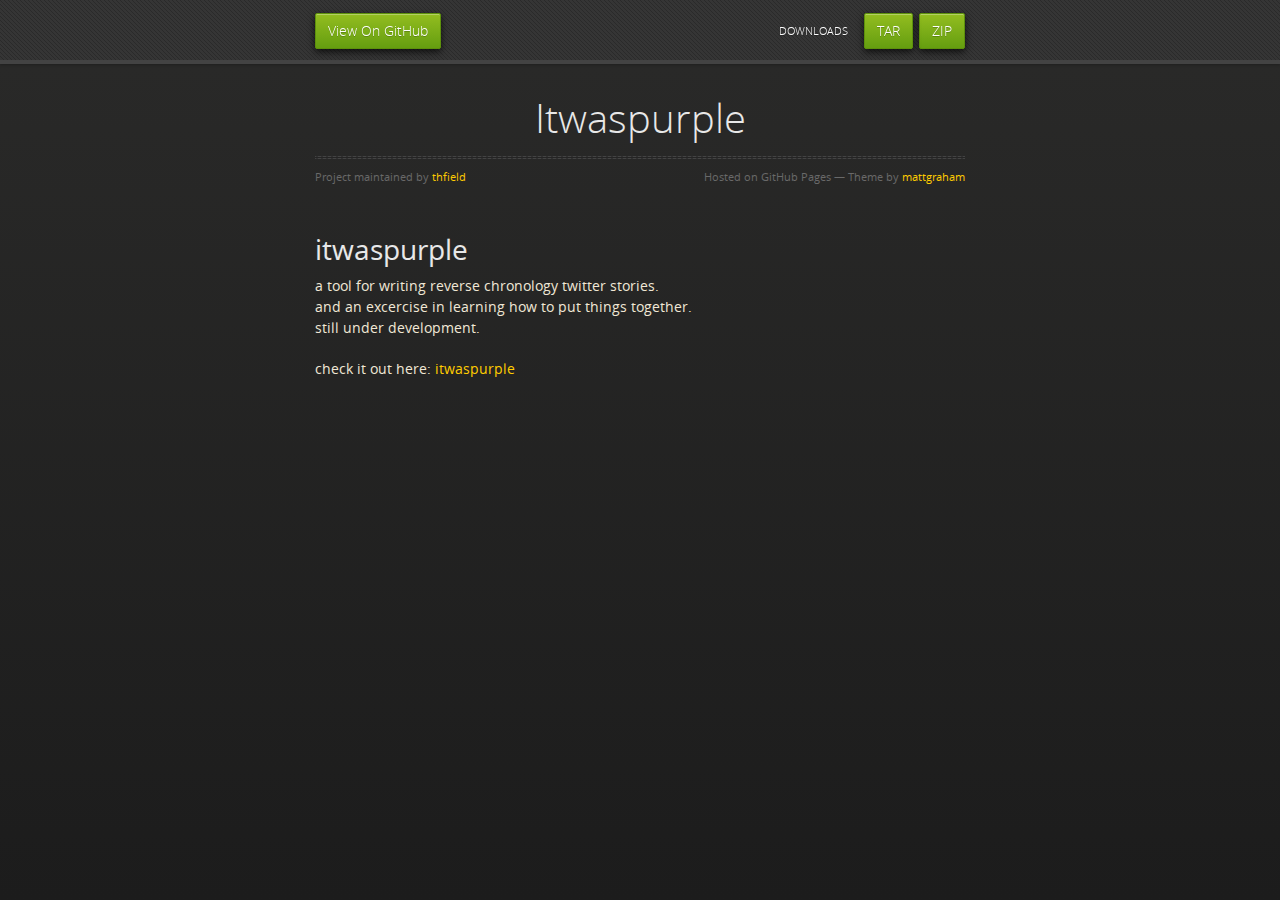
==== index.html @ 74854e00 "pages update" ====
<!doctype html>
<html>
  <head>
    <meta charset="utf-8">
    <meta http-equiv="X-UA-Compatible" content="chrome=1">
    <title>Itwaspurple by thfield</title>
    <link rel="stylesheet" href="stylesheets/styles.css">
    <link rel="stylesheet" href="stylesheets/pygment_trac.css">
    <script src="https://ajax.googleapis.com/ajax/libs/jquery/1.7.1/jquery.min.js"></script>
    <script src="javascripts/respond.js"></script>
    <!--[if lt IE 9]>
      <script src="//html5shiv.googlecode.com/svn/trunk/html5.js"></script>
    <![endif]-->
    <!--[if lt IE 8]>
    <link rel="stylesheet" href="stylesheets/ie.css">
    <![endif]-->
    <meta name="viewport" content="width=device-width, initial-scale=1, user-scalable=no">

  </head>
  <body>
      <div id="header">
        <nav>
          <li class="fork"><a href="https://github.com/thfield/itwaspurple">View On GitHub</a></li>
          <li class="downloads"><a href="https://github.com/thfield/itwaspurple/zipball/master">ZIP</a></li>
          <li class="downloads"><a href="https://github.com/thfield/itwaspurple/tarball/master">TAR</a></li>
          <li class="title">DOWNLOADS</li>
        </nav>
      </div><!-- end header -->

    <div class="wrapper">

      <section>
        <div id="title">
          <h1>Itwaspurple</h1>
          <p></p>
          <hr>
          <span class="credits left">Project maintained by <a href="https://github.com/thfield">thfield</a></span>
          <span class="credits right">Hosted on GitHub Pages &mdash; Theme by <a href="https://twitter.com/michigangraham">mattgraham</a></span>
        </div>

        <h1>
<a name="itwaspurple" class="anchor" href="#itwaspurple"><span class="octicon octicon-link"></span></a>itwaspurple</h1>

<p>a tool for writing reverse chronology twitter stories.<br>
and an excercise in learning how to put things together.<br>
still under development.</p>
          <p>check it out here: <a href="itwaspurple.html">itwaspurple</a></p>
      </section>

    </div>
    <!--[if !IE]><script>fixScale(document);</script><![endif]-->
    
  </body>
</html>
---- stylesheets/styles.css ----
@font-face {
  font-family: 'OpenSansLight';
  src: url("../fonts/OpenSans-Light-webfont.eot");
  src: url("../fonts/OpenSans-Light-webfont.eot?#iefix") format("embedded-opentype"), url("../fonts/OpenSans-Light-webfont.woff") format("woff"), url("../fonts/OpenSans-Light-webfont.ttf") format("truetype"), url("../fonts/OpenSans-Light-webfont.svg#OpenSansLight") format("svg");
  font-weight: normal;
  font-style: normal;
}

@font-face {
  font-family: 'OpenSansLightItalic';
  src: url("../fonts/OpenSans-LightItalic-webfont.eot");
  src: url("../fonts/OpenSans-LightItalic-webfont.eot?#iefix") format("embedded-opentype"), url("../fonts/OpenSans-LightItalic-webfont.woff") format("woff"), url("../fonts/OpenSans-LightItalic-webfont.ttf") format("truetype"), url("../fonts/OpenSans-LightItalic-webfont.svg#OpenSansLightItalic") format("svg");
  font-weight: normal;
  font-style: normal;
}

@font-face {
  font-family: 'OpenSansRegular';
  src: url("../fonts/OpenSans-Regular-webfont.eot");
  src: url("../fonts/OpenSans-Regular-webfont.eot?#iefix") format("embedded-opentype"), url("../fonts/OpenSans-Regular-webfont.woff") format("woff"), url("../fonts/OpenSans-Regular-webfont.ttf") format("truetype"), url("../fonts/OpenSans-Regular-webfont.svg#OpenSansRegular") format("svg");
  font-weight: normal;
  font-style: normal;
  -webkit-font-smoothing: antialiased;
}

@font-face {
  font-family: 'OpenSansItalic';
  src: url("../fonts/OpenSans-Italic-webfont.eot");
  src: url("../fonts/OpenSans-Italic-webfont.eot?#iefix") format("embedded-opentype"), url("../fonts/OpenSans-Italic-webfont.woff") format("woff"), url("../fonts/OpenSans-Italic-webfont.ttf") format("truetype"), url("../fonts/OpenSans-Italic-webfont.svg#OpenSansItalic") format("svg");
  font-weight: normal;
  font-style: normal;
  -webkit-font-smoothing: antialiased;
}

@font-face {
  font-family: 'OpenSansSemibold';
  src: url("../fonts/OpenSans-Semibold-webfont.eot");
  src: url("../fonts/OpenSans-Semibold-webfont.eot?#iefix") format("embedded-opentype"), url("../fonts/OpenSans-Semibold-webfont.woff") format("woff"), url("../fonts/OpenSans-Semibold-webfont.ttf") format("truetype"), url("../fonts/OpenSans-Semibold-webfont.svg#OpenSansSemibold") format("svg");
  font-weight: normal;
  font-style: normal;
  -webkit-font-smoothing: antialiased;
}

@font-face {
  font-family: 'OpenSansSemiboldItalic';
  src: url("../fonts/OpenSans-SemiboldItalic-webfont.eot");
  src: url("../fonts/OpenSans-SemiboldItalic-webfont.eot?#iefix") format("embedded-opentype"), url("../fonts/OpenSans-SemiboldItalic-webfont.woff") format("woff"), url("../fonts/OpenSans-SemiboldItalic-webfont.ttf") format("truetype"), url("../fonts/OpenSans-SemiboldItalic-webfont.svg#OpenSansSemiboldItalic") format("svg");
  font-weight: normal;
  font-style: normal;
  -webkit-font-smoothing: antialiased;
}

@font-face {
  font-family: 'OpenSansBold';
  src: url("../fonts/OpenSans-Bold-webfont.eot");
  src: url("../fonts/OpenSans-Bold-webfont.eot?#iefix") format("embedded-opentype"), url("../fonts/OpenSans-Bold-webfont.woff") format("woff"), url("../fonts/OpenSans-Bold-webfont.ttf") format("truetype"), url("../fonts/OpenSans-Bold-webfont.svg#OpenSansBold") format("svg");
  font-weight: normal;
  font-style: normal;
  -webkit-font-smoothing: antialiased;
}

@font-face {
  font-family: 'OpenSansBoldItalic';
  src: url("../fonts/OpenSans-BoldItalic-webfont.eot");
  src: url("../fonts/OpenSans-BoldItalic-webfont.eot?#iefix") format("embedded-opentype"), url("../fonts/OpenSans-BoldItalic-webfont.woff") format("woff"), url("../fonts/OpenSans-BoldItalic-webfont.ttf") format("truetype"), url("../fonts/OpenSans-BoldItalic-webfont.svg#OpenSansBoldItalic") format("svg");
  font-weight: normal;
  font-style: normal;
  -webkit-font-smoothing: antialiased;
}

/* normalize.css 2012-02-07T12:37 UTC - http://github.com/necolas/normalize.css */
/* =============================================================================
   HTML5 display definitions
   ========================================================================== */
/*
 * Corrects block display not defined in IE6/7/8/9 & FF3
 */
article,
aside,
details,
figcaption,
figure,
footer,
header,
hgroup,
nav,
section,
summary {
  display: block;
}

/*
 * Corrects inline-block display not defined in IE6/7/8/9 & FF3
 */
audio,
canvas,
video {
  display: inline-block;
  *display: inline;
  *zoom: 1;
}

/*
 * Prevents modern browsers from displaying 'audio' without controls
 */
audio:not([controls]) {
  display: none;
}

/*
 * Addresses styling for 'hidden' attribute not present in IE7/8/9, FF3, S4
 * Known issue: no IE6 support
 */
[hidden] {
  display: none;
}

/* =============================================================================
   Base
   ========================================================================== */
/*
 * 1. Corrects text resizing oddly in IE6/7 when body font-size is set using em units
 *    http://clagnut.com/blog/348/#c790
 * 2. Prevents iOS text size adjust after orientation change, without disabling user zoom
 *    www.456bereastreet.com/archive/201012/controlling_text_size_in_safari_for_ios_without_disabling_user_zoom/
 */
html {
  font-size: 100%;
  /* 1 */
  -webkit-text-size-adjust: 100%;
  /* 2 */
  -ms-text-size-adjust: 100%;
  /* 2 */
}

/*
 * Addresses font-family inconsistency between 'textarea' and other form elements.
 */
html,
button,
input,
select,
textarea {
  font-family: sans-serif;
}

/*
 * Addresses margins handled incorrectly in IE6/7
 */
body {
  margin: 0;
}

/* =============================================================================
   Links
   ========================================================================== */
/*
 * Addresses outline displayed oddly in Chrome
 */
a:focus {
  outline: thin dotted;
}

/*
 * Improves readability when focused and also mouse hovered in all browsers
 * people.opera.com/patrickl/experiments/keyboard/test
 */
a:hover,
a:active {
  outline: 0;
}

/* =============================================================================
   Typography
   ========================================================================== */
/*
 * Addresses font sizes and margins set differently in IE6/7
 * Addresses font sizes within 'section' and 'article' in FF4+, Chrome, S5
 */
h1 {
  font-size: 2em;
  margin: 0.67em 0;
}

h2 {
  font-size: 1.5em;
  margin: 0.83em 0;
}

h3 {
  font-size: 1.17em;
  margin: 1em 0;
}

h4 {
  font-size: 1em;
  margin: 1.33em 0;
}

h5 {
  font-size: 0.83em;
  margin: 1.67em 0;
}

h6 {
  font-size: 0.75em;
  margin: 2.33em 0;
}

/*
 * Addresses styling not present in IE7/8/9, S5, Chrome
 */
abbr[title] {
  border-bottom: 1px dotted;
}

/*
 * Addresses style set to 'bolder' in FF3+, S4/5, Chrome
*/
b,
strong {
  font-weight: bold;
}

blockquote {
  margin: 1em 40px;
}

/*
 * Addresses styling not present in S5, Chrome
 */
dfn {
  font-style: italic;
}

/*
 * Addresses styling not present in IE6/7/8/9
 */
mark {
  background: #ff0;
  color: #000;
}

/*
 * Addresses margins set differently in IE6/7
 */
p,
pre {
  margin: 1em 0;
}

/*
 * Corrects font family set oddly in IE6, S4/5, Chrome
 * en.wikipedia.org/wiki/User:Davidgothberg/Test59
 */
pre,
code,
kbd,
samp {
  font-family: monospace, serif;
  _font-family: 'courier new', monospace;
  font-size: 1em;
}

/*
 * 1. Addresses CSS quotes not supported in IE6/7
 * 2. Addresses quote property not supported in S4
 */
/* 1 */
q {
  quotes: none;
}

/* 2 */
q:before,
q:after {
  content: '';
  content: none;
}

small {
  font-size: 75%;
}

/*
 * Prevents sub and sup affecting line-height in all browsers
 * gist.github.com/413930
 */
sub,
sup {
  font-size: 75%;
  line-height: 0;
  position: relative;
  vertical-align: baseline;
}

sup {
  top: -0.5em;
}

sub {
  bottom: -0.25em;
}

/* =============================================================================
   Lists
   ========================================================================== */
/*
 * Addresses margins set differently in IE6/7
 */
dl,
menu,
ol,
ul {
  margin: 1em 0;
}

dd {
  margin: 0 0 0 40px;
}

/*
 * Addresses paddings set differently in IE6/7
 */
menu,
ol,
ul {
  padding: 0 0 0 40px;
}

/*
 * Corrects list images handled incorrectly in IE7
 */
nav ul,
nav ol {
  list-style: none;
  list-style-image: none;
}

/* =============================================================================
   Embedded content
   ========================================================================== */
/*
 * 1. Removes border when inside 'a' element in IE6/7/8/9, FF3
 * 2. Improves image quality when scaled in IE7
 *    code.flickr.com/blog/2008/11/12/on-ui-quality-the-little-things-client-side-image-resizing/
 */
img {
  border: 0;
  /* 1 */
  -ms-interpolation-mode: bicubic;
  /* 2 */
}

/*
 * Corrects overflow displayed oddly in IE9
 */
svg:not(:root) {
  overflow: hidden;
}

/* =============================================================================
   Figures
   ========================================================================== */
/*
 * Addresses margin not present in IE6/7/8/9, S5, O11
 */
figure {
  margin: 0;
}

/* =============================================================================
   Forms
   ========================================================================== */
/*
 * Corrects margin displayed oddly in IE6/7
 */
form {
  margin: 0;
}

/*
 * Define consistent border, margin, and padding
 */
fieldset {
  border: 1px solid #c0c0c0;
  margin: 0 2px;
  padding: 0.35em 0.625em 0.75em;
}

/*
 * 1. Corrects color not being inherited in IE6/7/8/9
 * 2. Corrects text not wrapping in FF3 
 * 3. Corrects alignment displayed oddly in IE6/7
 */
legend {
  border: 0;
  /* 1 */
  padding: 0;
  white-space: normal;
  /* 2 */
  *margin-left: -7px;
  /* 3 */
}

/*
 * 1. Corrects font size not being inherited in all browsers
 * 2. Addresses margins set differently in IE6/7, FF3+, S5, Chrome
 * 3. Improves appearance and consistency in all browsers
 */
button,
input,
select,
textarea {
  font-size: 100%;
  /* 1 */
  margin: 0;
  /* 2 */
  vertical-align: baseline;
  /* 3 */
  *vertical-align: middle;
  /* 3 */
}

/*
 * Addresses FF3/4 setting line-height on 'input' using !important in the UA stylesheet
 */
button,
input {
  line-height: normal;
  /* 1 */
}

/*
 * 1. Improves usability and consistency of cursor style between image-type 'input' and others
 * 2. Corrects inability to style clickable 'input' types in iOS
 * 3. Removes inner spacing in IE7 without affecting normal text inputs
 *    Known issue: inner spacing remains in IE6
 */
button,
input[type="button"],
input[type="reset"],
input[type="submit"] {
  cursor: pointer;
  /* 1 */
  -webkit-appearance: button;
  /* 2 */
  *overflow: visible;
  /* 3 */
}

/*
 * Re-set default cursor for disabled elements
 */
button[disabled],
input[disabled] {
  cursor: default;
}

/*
 * 1. Addresses box sizing set to content-box in IE8/9
 * 2. Removes excess padding in IE8/9
 * 3. Removes excess padding in IE7
      Known issue: excess padding remains in IE6
 */
input[type="checkbox"],
input[type="radio"] {
  box-sizing: border-box;
  /* 1 */
  padding: 0;
  /* 2 */
  *height: 13px;
  /* 3 */
  *width: 13px;
  /* 3 */
}

/*
 * 1. Addresses appearance set to searchfield in S5, Chrome
 * 2. Addresses box-sizing set to border-box in S5, Chrome (include -moz to future-proof)
 */
input[type="search"] {
  -webkit-appearance: textfield;
  /* 1 */
  -moz-box-sizing: content-box;
  -webkit-box-sizing: content-box;
  /* 2 */
  box-sizing: content-box;
}

/*
 * Removes inner padding and search cancel button in S5, Chrome on OS X
 */
input[type="search"]::-webkit-search-decoration,
input[type="search"]::-webkit-search-cancel-button {
  -webkit-appearance: none;
}

/*
 * Removes inner padding and border in FF3+
 * www.sitepen.com/blog/2008/05/14/the-devils-in-the-details-fixing-dojos-toolbar-buttons/
 */
button::-moz-focus-inner,
input::-moz-focus-inner {
  border: 0;
  padding: 0;
}

/*
 * 1. Removes default vertical scrollbar in IE6/7/8/9
 * 2. Improves readability and alignment in all browsers
 */
textarea {
  overflow: auto;
  /* 1 */
  vertical-align: top;
  /* 2 */
}

/* =============================================================================
   Tables
   ========================================================================== */
/*
 * Remove most spacing between table cells
 */
table {
  border-collapse: collapse;
  border-spacing: 0;
}

body {
  padding: 0px 0 20px 0px;
  margin: 0px;
  font: 14px/1.5 "OpenSansRegular", "Helvetica Neue", Helvetica, Arial, sans-serif;
  color: #f0e7d5;
  font-weight: normal;
  background: #252525;
  background-attachment: fixed !important;
  background: -webkit-gradient(linear, 50% 0%, 50% 100%, color-stop(0%, #2a2a29), color-stop(100%, #1c1c1c));
  background: -webkit-linear-gradient(#2a2a29, #1c1c1c);
  background: -moz-linear-gradient(#2a2a29, #1c1c1c);
  background: -o-linear-gradient(#2a2a29, #1c1c1c);
  background: -ms-linear-gradient(#2a2a29, #1c1c1c);
  background: linear-gradient(#2a2a29, #1c1c1c);
}

h1, h2, h3, h4, h5, h6 {
  color: #e8e8e8;
  margin: 0 0 10px;
  font-family: 'OpenSansRegular', "Helvetica Neue", Helvetica, Arial, sans-serif;
  font-weight: normal;
}

p, ul, ol, table, pre, dl {
  margin: 0 0 20px;
}

h1, h2, h3 {
  line-height: 1.1;
}

h1 {
  font-size: 28px;
}

h2 {
  font-size: 24px;
}

h4, h5, h6 {
  color: #e8e8e8;
}

h3 {
  font-size: 18px;
  line-height: 24px;
  font-family: 'OpenSansRegular', "Helvetica Neue", Helvetica, Arial, sans-serif !important;
  font-weight: normal;
  color: #b6b6b6;
}

a {
  color: #ffcc00;
  font-weight: 400;
  text-decoration: none;
}
a:hover {
  color: #ffeb9b;
}

a small {
  font-size: 11px;
  color: #666;
  margin-top: -0.6em;
  display: block;
}

ul {
  list-style-image: url("../images/bullet.png");
}

strong {
  font-family: 'OpenSansBold', "Helvetica Neue", Helvetica, Arial, sans-serif !important;
  font-weight: normal;
}

.wrapper {
  max-width: 650px;
  margin: 0 auto;
  position: relative;
  padding: 0 20px;
}

section img {
  max-width: 100%;
}

blockquote {
  border-left: 3px solid #ffcc00;
  margin: 0;
  padding: 0 0 0 20px;
  font-style: italic;
}

code {
  font-family: "Lucida Sans", Monaco, Bitstream Vera Sans Mono, Lucida Console, Terminal;
  color: #efefef;
  font-size: 13px;
  margin: 0 4px;
  padding: 4px 6px;
  -moz-border-radius: 2px;
  -webkit-border-radius: 2px;
  -o-border-radius: 2px;
  -ms-border-radius: 2px;
  -khtml-border-radius: 2px;
  border-radius: 2px;
}

pre {
  padding: 8px 15px;
  background: #191919;
  -moz-border-radius: 2px;
  -webkit-border-radius: 2px;
  -o-border-radius: 2px;
  -ms-border-radius: 2px;
  -khtml-border-radius: 2px;
  border-radius: 2px;
  border: 1px solid #121212;
  -moz-box-shadow: inset 0 1px 3px rgba(0, 0, 0, 0.3);
  -webkit-box-shadow: inset 0 1px 3px rgba(0, 0, 0, 0.3);
  -o-box-shadow: inset 0 1px 3px rgba(0, 0, 0, 0.3);
  box-shadow: inset 0 1px 3px rgba(0, 0, 0, 0.3);
  overflow: auto;
  overflow-y: hidden;
}
pre code {
  color: #efefef;
  text-shadow: 0px 1px 0px #000;
  margin: 0;
  padding: 0;
}

table {
  width: 100%;
  border-collapse: collapse;
}

th {
  text-align: left;
  padding: 5px 10px;
  border-bottom: 1px solid #434343;
  color: #b6b6b6;
  font-family: 'OpenSansSemibold', "Helvetica Neue", Helvetica, Arial, sans-serif !important;
  font-weight: normal;
}

td {
  text-align: left;
  padding: 5px 10px;
  border-bottom: 1px solid #434343;
}

hr {
  border: 0;
  outline: none;
  height: 3px;
  background: transparent url("../images/hr.gif") center center repeat-x;
  margin: 0 0 20px;
}

dt {
  color: #F0E7D5;
  font-family: 'OpenSansSemibold', "Helvetica Neue", Helvetica, Arial, sans-serif !important;
  font-weight: normal;
}

#header {
  z-index: 100;
  left: 0;
  top: 0px;
  height: 60px;
  width: 100%;
  position: fixed;
  background: url(../images/nav-bg.gif) #353535;
  border-bottom: 4px solid #434343;
  -moz-box-shadow: 0px 1px 3px rgba(0, 0, 0, 0.25);
  -webkit-box-shadow: 0px 1px 3px rgba(0, 0, 0, 0.25);
  -o-box-shadow: 0px 1px 3px rgba(0, 0, 0, 0.25);
  box-shadow: 0px 1px 3px rgba(0, 0, 0, 0.25);
}
#header nav {
  max-width: 650px;
  margin: 0 auto;
  padding: 0 10px;
  background: blue;
  margin: 6px auto;
}
#header nav li {
  font-family: 'OpenSansLight', "Helvetica Neue", Helvetica, Arial, sans-serif;
  font-weight: normal;
  list-style: none;
  display: inline;
  color: white;
  line-height: 50px;
  text-shadow: 0px 1px 0px rgba(0, 0, 0, 0.2);
  font-size: 14px;
}
#header nav li a {
  color: white;
  border: 1px solid #5d910b;
  background: -webkit-gradient(linear, 50% 0%, 50% 100%, color-stop(0%, #93bd20), color-stop(100%, #659e10));
  background: -webkit-linear-gradient(#93bd20, #659e10);
  background: -moz-linear-gradient(#93bd20, #659e10);
  background: -o-linear-gradient(#93bd20, #659e10);
  background: -ms-linear-gradient(#93bd20, #659e10);
  background: linear-gradient(#93bd20, #659e10);
  -moz-border-radius: 2px;
  -webkit-border-radius: 2px;
  -o-border-radius: 2px;
  -ms-border-radius: 2px;
  -khtml-border-radius: 2px;
  border-radius: 2px;
  -moz-box-shadow: inset 0px 1px 0px rgba(255, 255, 255, 0.3), 0px 3px 7px rgba(0, 0, 0, 0.7);
  -webkit-box-shadow: inset 0px 1px 0px rgba(255, 255, 255, 0.3), 0px 3px 7px rgba(0, 0, 0, 0.7);
  -o-box-shadow: inset 0px 1px 0px rgba(255, 255, 255, 0.3), 0px 3px 7px rgba(0, 0, 0, 0.7);
  box-shadow: inset 0px 1px 0px rgba(255, 255, 255, 0.3), 0px 3px 7px rgba(0, 0, 0, 0.7);
  background-color: #93bd20;
  padding: 10px 12px;
  margin-top: 6px;
  line-height: 14px;
  font-size: 14px;
  display: inline-block;
  text-align: center;
}
#header nav li a:hover {
  background: -webkit-gradient(linear, 50% 0%, 50% 100%, color-stop(0%, #749619), color-stop(100%, #527f0e));
  background: -webkit-linear-gradient(#749619, #527f0e);
  background: -moz-linear-gradient(#749619, #527f0e);
  background: -o-linear-gradient(#749619, #527f0e);
  background: -ms-linear-gradient(#749619, #527f0e);
  background: linear-gradient(#749619, #527f0e);
  background-color: #659e10;
  border: 1px solid #527f0e;
  -moz-box-shadow: inset 0px 1px 1px rgba(0, 0, 0, 0.2), 0px 1px 0px rgba(0, 0, 0, 0);
  -webkit-box-shadow: inset 0px 1px 1px rgba(0, 0, 0, 0.2), 0px 1px 0px rgba(0, 0, 0, 0);
  -o-box-shadow: inset 0px 1px 1px rgba(0, 0, 0, 0.2), 0px 1px 0px rgba(0, 0, 0, 0);
  box-shadow: inset 0px 1px 1px rgba(0, 0, 0, 0.2), 0px 1px 0px rgba(0, 0, 0, 0);
}
#header nav li.fork {
  float: left;
  margin-left: 0px;
}
#header nav li.downloads {
  float: right;
  margin-left: 6px;
}
#header nav li.title {
  float: right;
  margin-right: 10px;
  font-size: 11px;
}

section {
  max-width: 650px;
  padding: 30px 0px 50px 0px;
  margin: 20px 0;
  margin-top: 70px;
}
section #title {
  border: 0;
  outline: none;
  margin: 0 0 50px 0;
  padding: 0 0 5px 0;
}
section #title h1 {
  font-family: 'OpenSansLight', "Helvetica Neue", Helvetica, Arial, sans-serif;
  font-weight: normal;
  font-size: 40px;
  text-align: center;
  line-height: 36px;
}
section #title p {
  color: #d7cfbe;
  font-family: 'OpenSansLight', "Helvetica Neue", Helvetica, Arial, sans-serif;
  font-weight: normal;
  font-size: 18px;
  text-align: center;
}
section #title .credits {
  font-size: 11px;
  font-family: 'OpenSansRegular', "Helvetica Neue", Helvetica, Arial, sans-serif;
  font-weight: normal;
  color: #696969;
  margin-top: -10px;
}
section #title .credits.left {
  float: left;
}
section #title .credits.right {
  float: right;
}

@media print, screen and (max-width: 720px) {
  #title .credits {
    display: block;
    width: 100%;
    line-height: 30px;
    text-align: center;
  }
  #title .credits .left {
    float: none;
    display: block;
  }
  #title .credits .right {
    float: none;
    display: block;
  }
}
@media print, screen and (max-width: 480px) {
  #header {
    margin-top: -20px;
  }

  section {
    margin-top: 40px;
  }

  nav {
    display: none;
  }
}
---- stylesheets/pygment_trac.css ----
.highlight .hll { background-color: #404040 }
.highlight  { color: #d0d0d0 }
.highlight .c { color: #999999; font-style: italic } /* Comment */
.highlight .err { color: #a61717; background-color: #e3d2d2 } /* Error */
.highlight .g { color: #d0d0d0 } /* Generic */
.highlight .k { color: #6ab825; font-weight: normal } /* Keyword */
.highlight .l { color: #d0d0d0 } /* Literal */
.highlight .n { color: #d0d0d0 } /* Name */
.highlight .o { color: #d0d0d0 } /* Operator */
.highlight .x { color: #d0d0d0 } /* Other */
.highlight .p { color: #d0d0d0 } /* Punctuation */
.highlight .cm { color: #999999; font-style: italic } /* Comment.Multiline */
.highlight .cp { color: #cd2828; font-weight: normal } /* Comment.Preproc */
.highlight .c1 { color: #999999; font-style: italic } /* Comment.Single */
.highlight .cs { color: #e50808; font-weight: normal; background-color: #520000 } /* Comment.Special */
.highlight .gd { color: #d22323 } /* Generic.Deleted */
.highlight .ge { color: #d0d0d0; font-style: italic } /* Generic.Emph */
.highlight .gr { color: #d22323 } /* Generic.Error */
.highlight .gh { color: #ffffff; font-weight: normal } /* Generic.Heading */
.highlight .gi { color: #589819 } /* Generic.Inserted */
.highlight .go { color: #cccccc } /* Generic.Output */
.highlight .gp { color: #aaaaaa } /* Generic.Prompt */
.highlight .gs { color: #d0d0d0; font-weight: normal } /* Generic.Strong */
.highlight .gu { color: #ffffff; text-decoration: underline } /* Generic.Subheading */
.highlight .gt { color: #d22323 } /* Generic.Traceback */
.highlight .kc { color: #6ab825; font-weight: normal } /* Keyword.Constant */
.highlight .kd { color: #6ab825; font-weight: normal } /* Keyword.Declaration */
.highlight .kn { color: #6ab825; font-weight: normal } /* Keyword.Namespace */
.highlight .kp { color: #6ab825 } /* Keyword.Pseudo */
.highlight .kr { color: #6ab825; font-weight: normal } /* Keyword.Reserved */
.highlight .kt { color: #6ab825; font-weight: normal } /* Keyword.Type */
.highlight .ld { color: #d0d0d0 } /* Literal.Date */
.highlight .m { color: #3677a9 } /* Literal.Number */
.highlight .s { color: #9dd5f1 } /* Literal.String */
.highlight .na { color: #bbbbbb } /* Name.Attribute */
.highlight .nb { color: #24909d } /* Name.Builtin */
.highlight .nc { color: #447fcf; text-decoration: underline } /* Name.Class */
.highlight .no { color: #40ffff } /* Name.Constant */
.highlight .nd { color: #ffa500 } /* Name.Decorator */
.highlight .ni { color: #d0d0d0 } /* Name.Entity */
.highlight .ne { color: #bbbbbb } /* Name.Exception */
.highlight .nf { color: #447fcf } /* Name.Function */
.highlight .nl { color: #d0d0d0 } /* Name.Label */
.highlight .nn { color: #447fcf; text-decoration: underline } /* Name.Namespace */
.highlight .nx { color: #d0d0d0 } /* Name.Other */
.highlight .py { color: #d0d0d0 } /* Name.Property */
.highlight .nt { color: #6ab825;} /* Name.Tag */
.highlight .nv { color: #40ffff } /* Name.Variable */
.highlight .ow { color: #6ab825; font-weight: normal } /* Operator.Word */
.highlight .w { color: #666666 } /* Text.Whitespace */
.highlight .mf { color: #3677a9 } /* Literal.Number.Float */
.highlight .mh { color: #3677a9 } /* Literal.Number.Hex */
.highlight .mi { color: #3677a9 } /* Literal.Number.Integer */
.highlight .mo { color: #3677a9 } /* Literal.Number.Oct */
.highlight .sb { color: #9dd5f1 } /* Literal.String.Backtick */
.highlight .sc { color: #9dd5f1 } /* Literal.String.Char */
.highlight .sd { color: #9dd5f1 } /* Literal.String.Doc */
.highlight .s2 { color: #9dd5f1 } /* Literal.String.Double */
.highlight .se { color: #9dd5f1 } /* Literal.String.Escape */
.highlight .sh { color: #9dd5f1 } /* Literal.String.Heredoc */
.highlight .si { color: #9dd5f1 } /* Literal.String.Interpol */
.highlight .sx { color: #ffa500 } /* Literal.String.Other */
.highlight .sr { color: #9dd5f1 } /* Literal.String.Regex */
.highlight .s1 { color: #9dd5f1 } /* Literal.String.Single */
.highlight .ss { color: #9dd5f1 } /* Literal.String.Symbol */
.highlight .bp { color: #24909d } /* Name.Builtin.Pseudo */
.highlight .vc { color: #40ffff } /* Name.Variable.Class */
.highlight .vg { color: #40ffff } /* Name.Variable.Global */
.highlight .vi { color: #40ffff } /* Name.Variable.Instance */
.highlight .il { color: #3677a9 } /* Literal.Number.Integer.Long */
---- stylesheets/ie.css ----
nav {
  display: none;
}
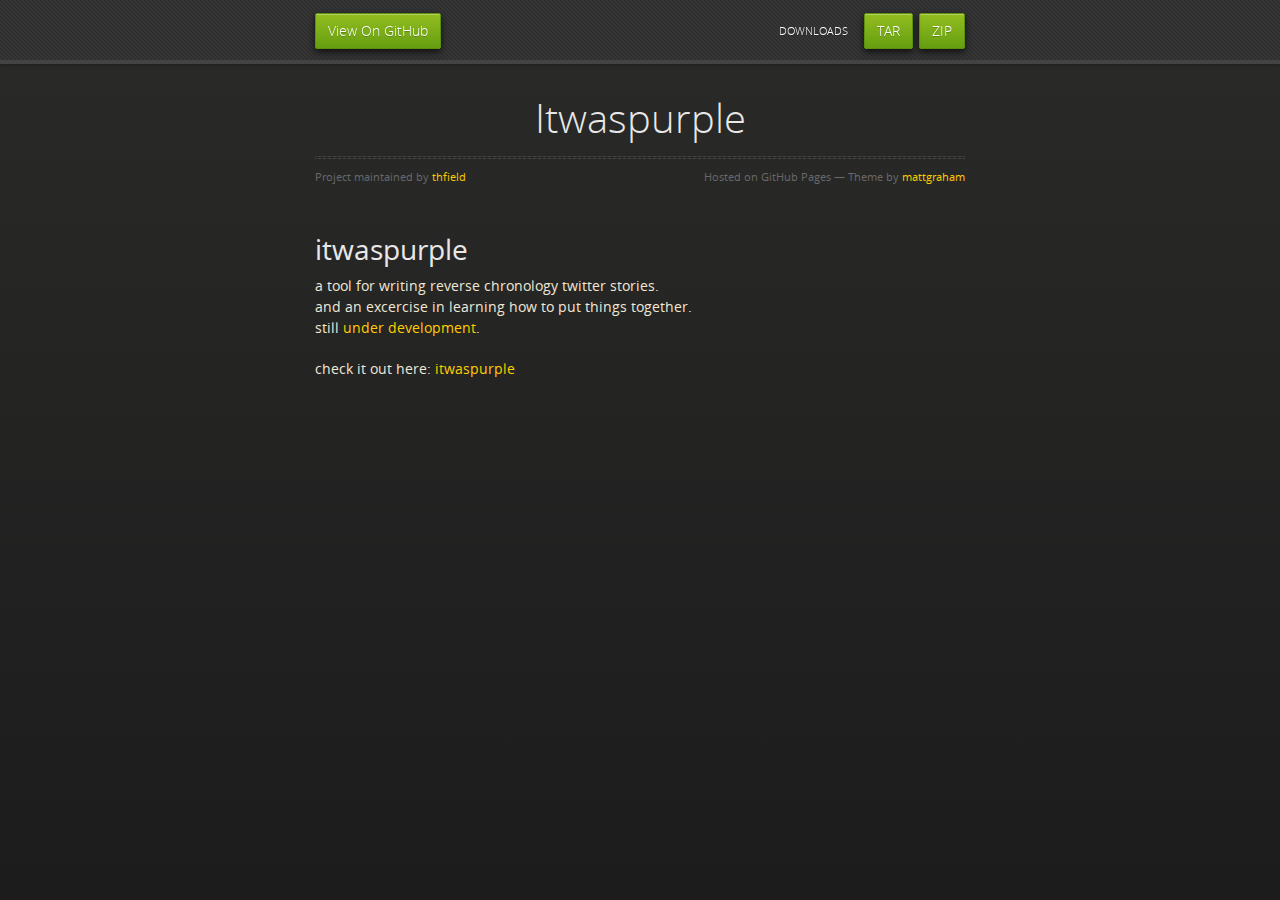
==== commit 783e1e8c: "index.html update" ====
--- a/index.html
+++ b/index.html
@@ -43,7 +43,7 @@
 
 <p>a tool for writing reverse chronology twitter stories.<br>
 and an excercise in learning how to put things together.<br>
-still under development.</p>
+still <a href="todo.txt">under development</a>.</p>
           <p>check it out here: <a href="itwaspurple.html">itwaspurple</a></p>
       </section>
 
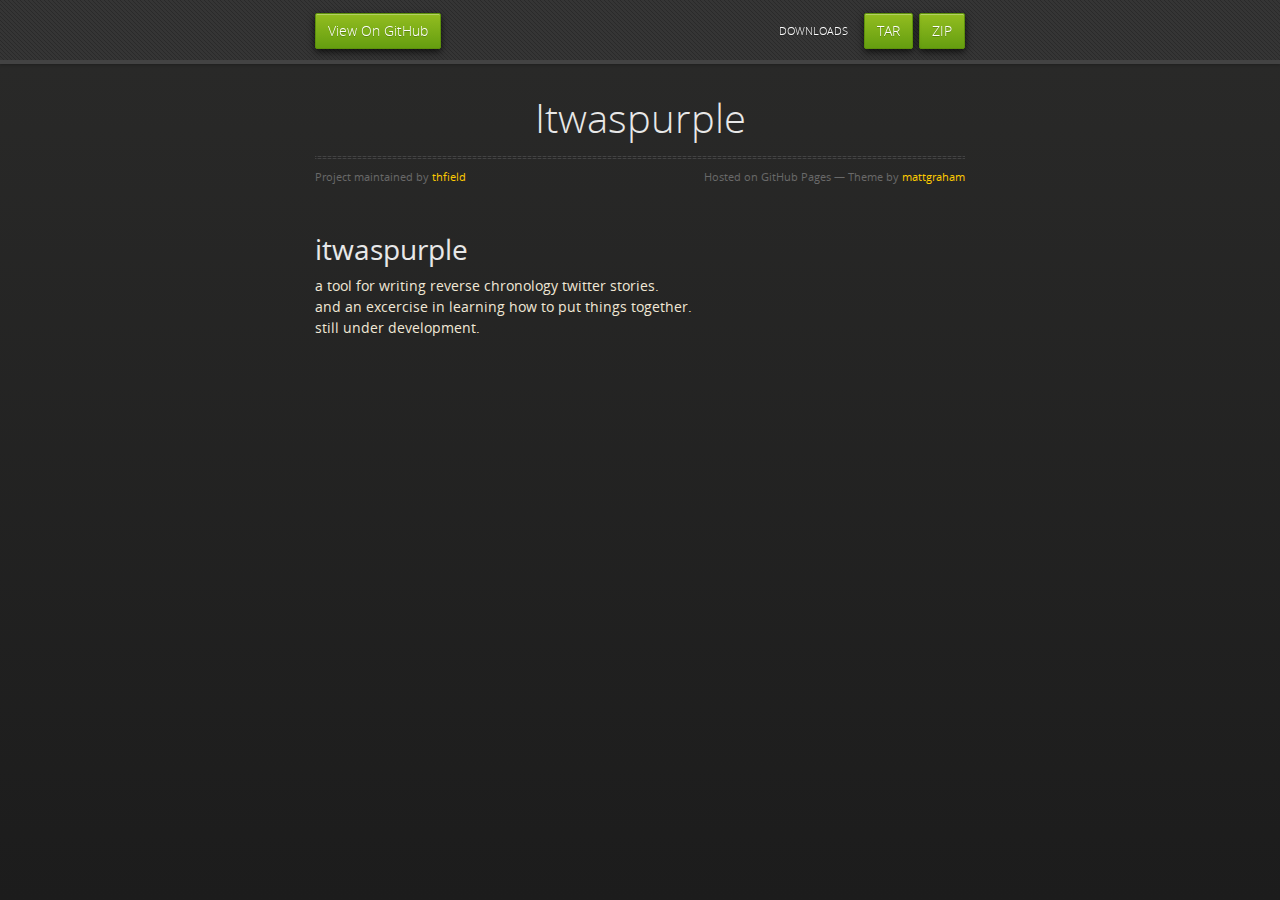
==== commit e2cabcca: "Create gh-pages branch via GitHub" ====
--- a/index.html
+++ b/index.html
@@ -43,8 +43,7 @@
 
 <p>a tool for writing reverse chronology twitter stories.<br>
 and an excercise in learning how to put things together.<br>
-still <a href="todo.txt">under development</a>.</p>
-          <p>check it out here: <a href="itwaspurple.html">itwaspurple</a></p>
+still under development.</p>
       </section>
 
     </div>
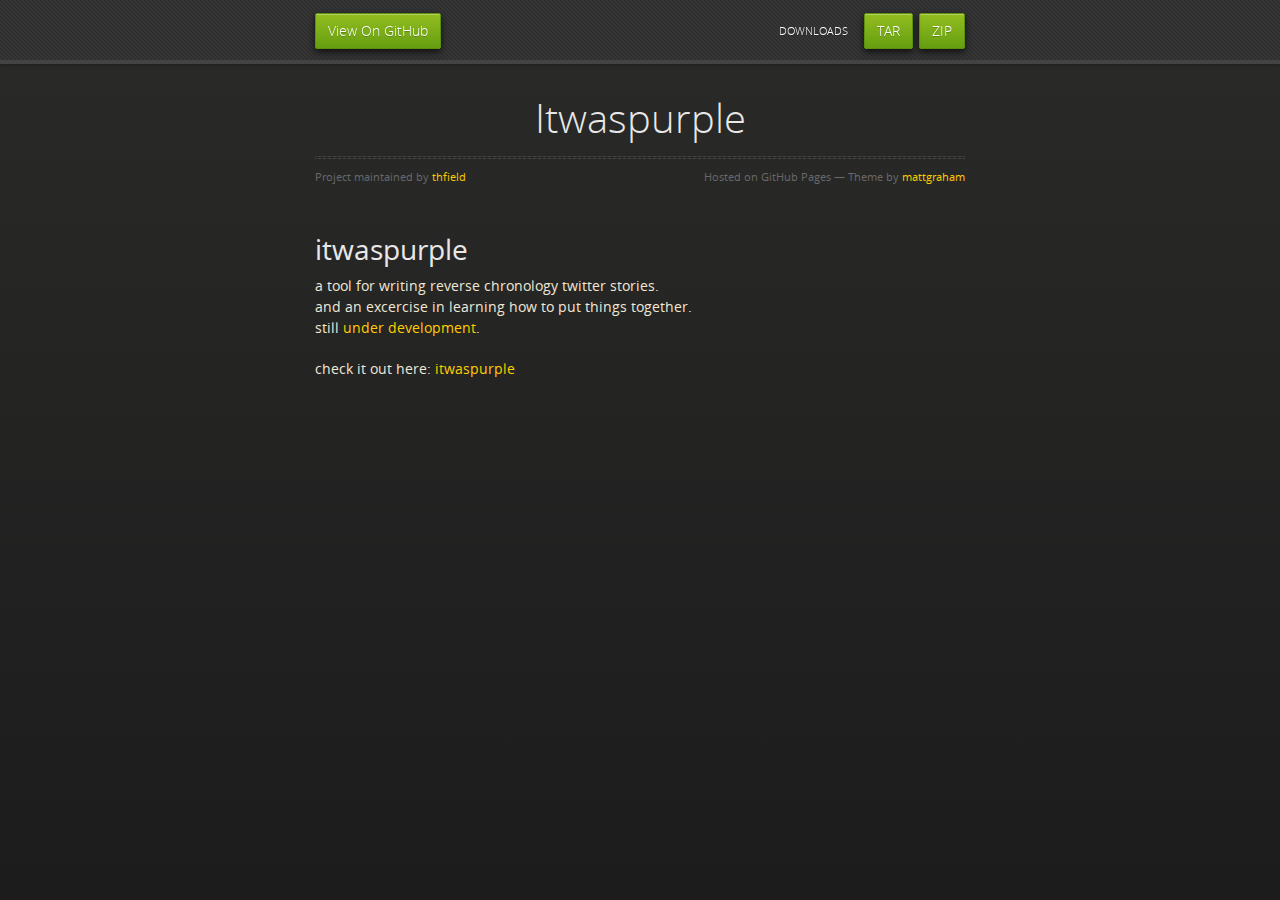
==== commit 367aa48e: "copy from master" ====
--- a/index.html
+++ b/index.html
@@ -43,7 +43,8 @@
 
 <p>a tool for writing reverse chronology twitter stories.<br>
 and an excercise in learning how to put things together.<br>
-still under development.</p>
+still <a href="todo.txt">under development</a>.</p>
+          <p>check it out here: <a href="itwaspurple.html">itwaspurple</a></p>
       </section>
 
     </div>
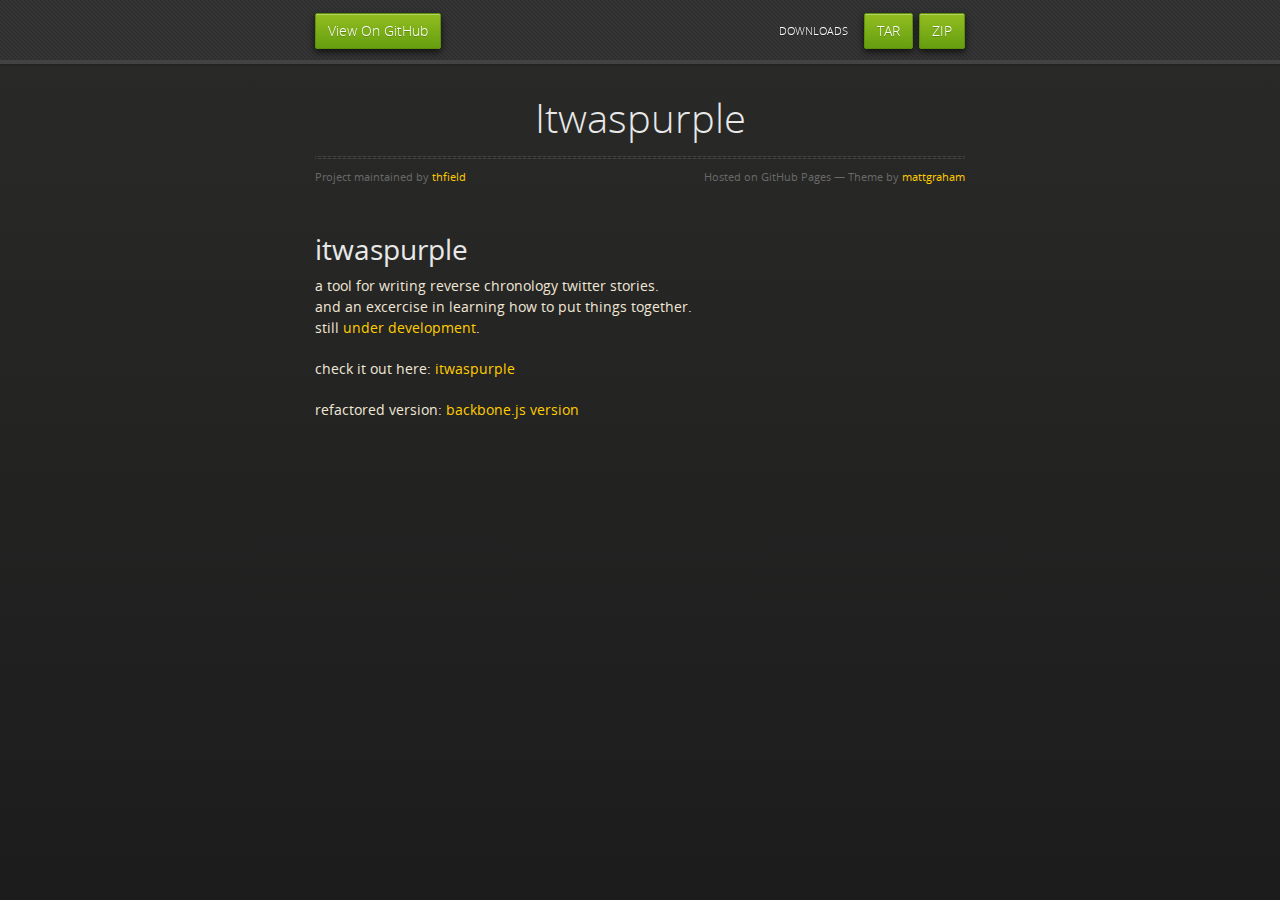
==== commit b77448cb: "somewhat working adaptation" ====
--- a/index.html
+++ b/index.html
@@ -4,10 +4,10 @@
     <meta charset="utf-8">
     <meta http-equiv="X-UA-Compatible" content="chrome=1">
     <title>Itwaspurple by thfield</title>
-    <link rel="stylesheet" href="stylesheets/styles.css">
-    <link rel="stylesheet" href="stylesheets/pygment_trac.css">
+    <link rel="stylesheet" href="css/githubstyle.css">
+    <link rel="stylesheet" href="css/pygment_trac.css">
     <script src="https://ajax.googleapis.com/ajax/libs/jquery/1.7.1/jquery.min.js"></script>
-    <script src="javascripts/respond.js"></script>
+    <script src="js/respond.js"></script>
     <!--[if lt IE 9]>
       <script src="//html5shiv.googlecode.com/svn/trunk/html5.js"></script>
     <![endif]-->
@@ -45,6 +45,7 @@
 and an excercise in learning how to put things together.<br>
 still <a href="todo.txt">under development</a>.</p>
           <p>check it out here: <a href="itwaspurple.html">itwaspurple</a></p>
+          <p>refactored version: <a href="iwb-bb/iwp-backbone.html">backbone.js version</a></p>
       </section>
 
     </div>
--- a/css/githubstyle.css
+++ b/css/githubstyle.css
@@ -0,0 +1,851 @@
+@font-face {
+  font-family: 'OpenSansLight';
+  src: url("../fonts/OpenSans-Light-webfont.eot");
+  src: url("../fonts/OpenSans-Light-webfont.eot?#iefix") format("embedded-opentype"), url("../fonts/OpenSans-Light-webfont.woff") format("woff"), url("../fonts/OpenSans-Light-webfont.ttf") format("truetype"), url("../fonts/OpenSans-Light-webfont.svg#OpenSansLight") format("svg");
+  font-weight: normal;
+  font-style: normal;
+}
+
+@font-face {
+  font-family: 'OpenSansLightItalic';
+  src: url("../fonts/OpenSans-LightItalic-webfont.eot");
+  src: url("../fonts/OpenSans-LightItalic-webfont.eot?#iefix") format("embedded-opentype"), url("../fonts/OpenSans-LightItalic-webfont.woff") format("woff"), url("../fonts/OpenSans-LightItalic-webfont.ttf") format("truetype"), url("../fonts/OpenSans-LightItalic-webfont.svg#OpenSansLightItalic") format("svg");
+  font-weight: normal;
+  font-style: normal;
+}
+
+@font-face {
+  font-family: 'OpenSansRegular';
+  src: url("../fonts/OpenSans-Regular-webfont.eot");
+  src: url("../fonts/OpenSans-Regular-webfont.eot?#iefix") format("embedded-opentype"), url("../fonts/OpenSans-Regular-webfont.woff") format("woff"), url("../fonts/OpenSans-Regular-webfont.ttf") format("truetype"), url("../fonts/OpenSans-Regular-webfont.svg#OpenSansRegular") format("svg");
+  font-weight: normal;
+  font-style: normal;
+  -webkit-font-smoothing: antialiased;
+}
+
+@font-face {
+  font-family: 'OpenSansItalic';
+  src: url("../fonts/OpenSans-Italic-webfont.eot");
+  src: url("../fonts/OpenSans-Italic-webfont.eot?#iefix") format("embedded-opentype"), url("../fonts/OpenSans-Italic-webfont.woff") format("woff"), url("../fonts/OpenSans-Italic-webfont.ttf") format("truetype"), url("../fonts/OpenSans-Italic-webfont.svg#OpenSansItalic") format("svg");
+  font-weight: normal;
+  font-style: normal;
+  -webkit-font-smoothing: antialiased;
+}
+
+@font-face {
+  font-family: 'OpenSansSemibold';
+  src: url("../fonts/OpenSans-Semibold-webfont.eot");
+  src: url("../fonts/OpenSans-Semibold-webfont.eot?#iefix") format("embedded-opentype"), url("../fonts/OpenSans-Semibold-webfont.woff") format("woff"), url("../fonts/OpenSans-Semibold-webfont.ttf") format("truetype"), url("../fonts/OpenSans-Semibold-webfont.svg#OpenSansSemibold") format("svg");
+  font-weight: normal;
+  font-style: normal;
+  -webkit-font-smoothing: antialiased;
+}
+
+@font-face {
+  font-family: 'OpenSansSemiboldItalic';
+  src: url("../fonts/OpenSans-SemiboldItalic-webfont.eot");
+  src: url("../fonts/OpenSans-SemiboldItalic-webfont.eot?#iefix") format("embedded-opentype"), url("../fonts/OpenSans-SemiboldItalic-webfont.woff") format("woff"), url("../fonts/OpenSans-SemiboldItalic-webfont.ttf") format("truetype"), url("../fonts/OpenSans-SemiboldItalic-webfont.svg#OpenSansSemiboldItalic") format("svg");
+  font-weight: normal;
+  font-style: normal;
+  -webkit-font-smoothing: antialiased;
+}
+
+@font-face {
+  font-family: 'OpenSansBold';
+  src: url("../fonts/OpenSans-Bold-webfont.eot");
+  src: url("../fonts/OpenSans-Bold-webfont.eot?#iefix") format("embedded-opentype"), url("../fonts/OpenSans-Bold-webfont.woff") format("woff"), url("../fonts/OpenSans-Bold-webfont.ttf") format("truetype"), url("../fonts/OpenSans-Bold-webfont.svg#OpenSansBold") format("svg");
+  font-weight: normal;
+  font-style: normal;
+  -webkit-font-smoothing: antialiased;
+}
+
+@font-face {
+  font-family: 'OpenSansBoldItalic';
+  src: url("../fonts/OpenSans-BoldItalic-webfont.eot");
+  src: url("../fonts/OpenSans-BoldItalic-webfont.eot?#iefix") format("embedded-opentype"), url("../fonts/OpenSans-BoldItalic-webfont.woff") format("woff"), url("../fonts/OpenSans-BoldItalic-webfont.ttf") format("truetype"), url("../fonts/OpenSans-BoldItalic-webfont.svg#OpenSansBoldItalic") format("svg");
+  font-weight: normal;
+  font-style: normal;
+  -webkit-font-smoothing: antialiased;
+}
+
+/* normalize.css 2012-02-07T12:37 UTC - http://github.com/necolas/normalize.css */
+/* =============================================================================
+   HTML5 display definitions
+   ========================================================================== */
+/*
+ * Corrects block display not defined in IE6/7/8/9 & FF3
+ */
+article,
+aside,
+details,
+figcaption,
+figure,
+footer,
+header,
+hgroup,
+nav,
+section,
+summary {
+  display: block;
+}
+
+/*
+ * Corrects inline-block display not defined in IE6/7/8/9 & FF3
+ */
+audio,
+canvas,
+video {
+  display: inline-block;
+  *display: inline;
+  *zoom: 1;
+}
+
+/*
+ * Prevents modern browsers from displaying 'audio' without controls
+ */
+audio:not([controls]) {
+  display: none;
+}
+
+/*
+ * Addresses styling for 'hidden' attribute not present in IE7/8/9, FF3, S4
+ * Known issue: no IE6 support
+ */
+[hidden] {
+  display: none;
+}
+
+/* =============================================================================
+   Base
+   ========================================================================== */
+/*
+ * 1. Corrects text resizing oddly in IE6/7 when body font-size is set using em units
+ *    http://clagnut.com/blog/348/#c790
+ * 2. Prevents iOS text size adjust after orientation change, without disabling user zoom
+ *    www.456bereastreet.com/archive/201012/controlling_text_size_in_safari_for_ios_without_disabling_user_zoom/
+ */
+html {
+  font-size: 100%;
+  /* 1 */
+  -webkit-text-size-adjust: 100%;
+  /* 2 */
+  -ms-text-size-adjust: 100%;
+  /* 2 */
+}
+
+/*
+ * Addresses font-family inconsistency between 'textarea' and other form elements.
+ */
+html,
+button,
+input,
+select,
+textarea {
+  font-family: sans-serif;
+}
+
+/*
+ * Addresses margins handled incorrectly in IE6/7
+ */
+body {
+  margin: 0;
+}
+
+/* =============================================================================
+   Links
+   ========================================================================== */
+/*
+ * Addresses outline displayed oddly in Chrome
+ */
+a:focus {
+  outline: thin dotted;
+}
+
+/*
+ * Improves readability when focused and also mouse hovered in all browsers
+ * people.opera.com/patrickl/experiments/keyboard/test
+ */
+a:hover,
+a:active {
+  outline: 0;
+}
+
+/* =============================================================================
+   Typography
+   ========================================================================== */
+/*
+ * Addresses font sizes and margins set differently in IE6/7
+ * Addresses font sizes within 'section' and 'article' in FF4+, Chrome, S5
+ */
+h1 {
+  font-size: 2em;
+  margin: 0.67em 0;
+}
+
+h2 {
+  font-size: 1.5em;
+  margin: 0.83em 0;
+}
+
+h3 {
+  font-size: 1.17em;
+  margin: 1em 0;
+}
+
+h4 {
+  font-size: 1em;
+  margin: 1.33em 0;
+}
+
+h5 {
+  font-size: 0.83em;
+  margin: 1.67em 0;
+}
+
+h6 {
+  font-size: 0.75em;
+  margin: 2.33em 0;
+}
+
+/*
+ * Addresses styling not present in IE7/8/9, S5, Chrome
+ */
+abbr[title] {
+  border-bottom: 1px dotted;
+}
+
+/*
+ * Addresses style set to 'bolder' in FF3+, S4/5, Chrome
+*/
+b,
+strong {
+  font-weight: bold;
+}
+
+blockquote {
+  margin: 1em 40px;
+}
+
+/*
+ * Addresses styling not present in S5, Chrome
+ */
+dfn {
+  font-style: italic;
+}
+
+/*
+ * Addresses styling not present in IE6/7/8/9
+ */
+mark {
+  background: #ff0;
+  color: #000;
+}
+
+/*
+ * Addresses margins set differently in IE6/7
+ */
+p,
+pre {
+  margin: 1em 0;
+}
+
+/*
+ * Corrects font family set oddly in IE6, S4/5, Chrome
+ * en.wikipedia.org/wiki/User:Davidgothberg/Test59
+ */
+pre,
+code,
+kbd,
+samp {
+  font-family: monospace, serif;
+  _font-family: 'courier new', monospace;
+  font-size: 1em;
+}
+
+/*
+ * 1. Addresses CSS quotes not supported in IE6/7
+ * 2. Addresses quote property not supported in S4
+ */
+/* 1 */
+q {
+  quotes: none;
+}
+
+/* 2 */
+q:before,
+q:after {
+  content: '';
+  content: none;
+}
+
+small {
+  font-size: 75%;
+}
+
+/*
+ * Prevents sub and sup affecting line-height in all browsers
+ * gist.github.com/413930
+ */
+sub,
+sup {
+  font-size: 75%;
+  line-height: 0;
+  position: relative;
+  vertical-align: baseline;
+}
+
+sup {
+  top: -0.5em;
+}
+
+sub {
+  bottom: -0.25em;
+}
+
+/* =============================================================================
+   Lists
+   ========================================================================== */
+/*
+ * Addresses margins set differently in IE6/7
+ */
+dl,
+menu,
+ol,
+ul {
+  margin: 1em 0;
+}
+
+dd {
+  margin: 0 0 0 40px;
+}
+
+/*
+ * Addresses paddings set differently in IE6/7
+ */
+menu,
+ol,
+ul {
+  padding: 0 0 0 40px;
+}
+
+/*
+ * Corrects list images handled incorrectly in IE7
+ */
+nav ul,
+nav ol {
+  list-style: none;
+  list-style-image: none;
+}
+
+/* =============================================================================
+   Embedded content
+   ========================================================================== */
+/*
+ * 1. Removes border when inside 'a' element in IE6/7/8/9, FF3
+ * 2. Improves image quality when scaled in IE7
+ *    code.flickr.com/blog/2008/11/12/on-ui-quality-the-little-things-client-side-image-resizing/
+ */
+img {
+  border: 0;
+  /* 1 */
+  -ms-interpolation-mode: bicubic;
+  /* 2 */
+}
+
+/*
+ * Corrects overflow displayed oddly in IE9
+ */
+svg:not(:root) {
+  overflow: hidden;
+}
+
+/* =============================================================================
+   Figures
+   ========================================================================== */
+/*
+ * Addresses margin not present in IE6/7/8/9, S5, O11
+ */
+figure {
+  margin: 0;
+}
+
+/* =============================================================================
+   Forms
+   ========================================================================== */
+/*
+ * Corrects margin displayed oddly in IE6/7
+ */
+form {
+  margin: 0;
+}
+
+/*
+ * Define consistent border, margin, and padding
+ */
+fieldset {
+  border: 1px solid #c0c0c0;
+  margin: 0 2px;
+  padding: 0.35em 0.625em 0.75em;
+}
+
+/*
+ * 1. Corrects color not being inherited in IE6/7/8/9
+ * 2. Corrects text not wrapping in FF3 
+ * 3. Corrects alignment displayed oddly in IE6/7
+ */
+legend {
+  border: 0;
+  /* 1 */
+  padding: 0;
+  white-space: normal;
+  /* 2 */
+  *margin-left: -7px;
+  /* 3 */
+}
+
+/*
+ * 1. Corrects font size not being inherited in all browsers
+ * 2. Addresses margins set differently in IE6/7, FF3+, S5, Chrome
+ * 3. Improves appearance and consistency in all browsers
+ */
+button,
+input,
+select,
+textarea {
+  font-size: 100%;
+  /* 1 */
+  margin: 0;
+  /* 2 */
+  vertical-align: baseline;
+  /* 3 */
+  *vertical-align: middle;
+  /* 3 */
+}
+
+/*
+ * Addresses FF3/4 setting line-height on 'input' using !important in the UA stylesheet
+ */
+button,
+input {
+  line-height: normal;
+  /* 1 */
+}
+
+/*
+ * 1. Improves usability and consistency of cursor style between image-type 'input' and others
+ * 2. Corrects inability to style clickable 'input' types in iOS
+ * 3. Removes inner spacing in IE7 without affecting normal text inputs
+ *    Known issue: inner spacing remains in IE6
+ */
+button,
+input[type="button"],
+input[type="reset"],
+input[type="submit"] {
+  cursor: pointer;
+  /* 1 */
+  -webkit-appearance: button;
+  /* 2 */
+  *overflow: visible;
+  /* 3 */
+}
+
+/*
+ * Re-set default cursor for disabled elements
+ */
+button[disabled],
+input[disabled] {
+  cursor: default;
+}
+
+/*
+ * 1. Addresses box sizing set to content-box in IE8/9
+ * 2. Removes excess padding in IE8/9
+ * 3. Removes excess padding in IE7
+      Known issue: excess padding remains in IE6
+ */
+input[type="checkbox"],
+input[type="radio"] {
+  box-sizing: border-box;
+  /* 1 */
+  padding: 0;
+  /* 2 */
+  *height: 13px;
+  /* 3 */
+  *width: 13px;
+  /* 3 */
+}
+
+/*
+ * 1. Addresses appearance set to searchfield in S5, Chrome
+ * 2. Addresses box-sizing set to border-box in S5, Chrome (include -moz to future-proof)
+ */
+input[type="search"] {
+  -webkit-appearance: textfield;
+  /* 1 */
+  -moz-box-sizing: content-box;
+  -webkit-box-sizing: content-box;
+  /* 2 */
+  box-sizing: content-box;
+}
+
+/*
+ * Removes inner padding and search cancel button in S5, Chrome on OS X
+ */
+input[type="search"]::-webkit-search-decoration,
+input[type="search"]::-webkit-search-cancel-button {
+  -webkit-appearance: none;
+}
+
+/*
+ * Removes inner padding and border in FF3+
+ * www.sitepen.com/blog/2008/05/14/the-devils-in-the-details-fixing-dojos-toolbar-buttons/
+ */
+button::-moz-focus-inner,
+input::-moz-focus-inner {
+  border: 0;
+  padding: 0;
+}
+
+/*
+ * 1. Removes default vertical scrollbar in IE6/7/8/9
+ * 2. Improves readability and alignment in all browsers
+ */
+textarea {
+  overflow: auto;
+  /* 1 */
+  vertical-align: top;
+  /* 2 */
+}
+
+/* =============================================================================
+   Tables
+   ========================================================================== */
+/*
+ * Remove most spacing between table cells
+ */
+table {
+  border-collapse: collapse;
+  border-spacing: 0;
+}
+
+body {
+  padding: 0px 0 20px 0px;
+  margin: 0px;
+  font: 14px/1.5 "OpenSansRegular", "Helvetica Neue", Helvetica, Arial, sans-serif;
+  color: #f0e7d5;
+  font-weight: normal;
+  background: #252525;
+  background-attachment: fixed !important;
+  background: -webkit-gradient(linear, 50% 0%, 50% 100%, color-stop(0%, #2a2a29), color-stop(100%, #1c1c1c));
+  background: -webkit-linear-gradient(#2a2a29, #1c1c1c);
+  background: -moz-linear-gradient(#2a2a29, #1c1c1c);
+  background: -o-linear-gradient(#2a2a29, #1c1c1c);
+  background: -ms-linear-gradient(#2a2a29, #1c1c1c);
+  background: linear-gradient(#2a2a29, #1c1c1c);
+}
+
+h1, h2, h3, h4, h5, h6 {
+  color: #e8e8e8;
+  margin: 0 0 10px;
+  font-family: 'OpenSansRegular', "Helvetica Neue", Helvetica, Arial, sans-serif;
+  font-weight: normal;
+}
+
+p, ul, ol, table, pre, dl {
+  margin: 0 0 20px;
+}
+
+h1, h2, h3 {
+  line-height: 1.1;
+}
+
+h1 {
+  font-size: 28px;
+}
+
+h2 {
+  font-size: 24px;
+}
+
+h4, h5, h6 {
+  color: #e8e8e8;
+}
+
+h3 {
+  font-size: 18px;
+  line-height: 24px;
+  font-family: 'OpenSansRegular', "Helvetica Neue", Helvetica, Arial, sans-serif !important;
+  font-weight: normal;
+  color: #b6b6b6;
+}
+
+a {
+  color: #ffcc00;
+  font-weight: 400;
+  text-decoration: none;
+}
+a:hover {
+  color: #ffeb9b;
+}
+
+a small {
+  font-size: 11px;
+  color: #666;
+  margin-top: -0.6em;
+  display: block;
+}
+
+ul {
+  list-style-image: url("../images/bullet.png");
+}
+
+strong {
+  font-family: 'OpenSansBold', "Helvetica Neue", Helvetica, Arial, sans-serif !important;
+  font-weight: normal;
+}
+
+.wrapper {
+  max-width: 650px;
+  margin: 0 auto;
+  position: relative;
+  padding: 0 20px;
+}
+
+section img {
+  max-width: 100%;
+}
+
+blockquote {
+  border-left: 3px solid #ffcc00;
+  margin: 0;
+  padding: 0 0 0 20px;
+  font-style: italic;
+}
+
+code {
+  font-family: "Lucida Sans", Monaco, Bitstream Vera Sans Mono, Lucida Console, Terminal;
+  color: #efefef;
+  font-size: 13px;
+  margin: 0 4px;
+  padding: 4px 6px;
+  -moz-border-radius: 2px;
+  -webkit-border-radius: 2px;
+  -o-border-radius: 2px;
+  -ms-border-radius: 2px;
+  -khtml-border-radius: 2px;
+  border-radius: 2px;
+}
+
+pre {
+  padding: 8px 15px;
+  background: #191919;
+  -moz-border-radius: 2px;
+  -webkit-border-radius: 2px;
+  -o-border-radius: 2px;
+  -ms-border-radius: 2px;
+  -khtml-border-radius: 2px;
+  border-radius: 2px;
+  border: 1px solid #121212;
+  -moz-box-shadow: inset 0 1px 3px rgba(0, 0, 0, 0.3);
+  -webkit-box-shadow: inset 0 1px 3px rgba(0, 0, 0, 0.3);
+  -o-box-shadow: inset 0 1px 3px rgba(0, 0, 0, 0.3);
+  box-shadow: inset 0 1px 3px rgba(0, 0, 0, 0.3);
+  overflow: auto;
+  overflow-y: hidden;
+}
+pre code {
+  color: #efefef;
+  text-shadow: 0px 1px 0px #000;
+  margin: 0;
+  padding: 0;
+}
+
+table {
+  width: 100%;
+  border-collapse: collapse;
+}
+
+th {
+  text-align: left;
+  padding: 5px 10px;
+  border-bottom: 1px solid #434343;
+  color: #b6b6b6;
+  font-family: 'OpenSansSemibold', "Helvetica Neue", Helvetica, Arial, sans-serif !important;
+  font-weight: normal;
+}
+
+td {
+  text-align: left;
+  padding: 5px 10px;
+  border-bottom: 1px solid #434343;
+}
+
+hr {
+  border: 0;
+  outline: none;
+  height: 3px;
+  background: transparent url("../images/hr.gif") center center repeat-x;
+  margin: 0 0 20px;
+}
+
+dt {
+  color: #F0E7D5;
+  font-family: 'OpenSansSemibold', "Helvetica Neue", Helvetica, Arial, sans-serif !important;
+  font-weight: normal;
+}
+
+#header {
+  z-index: 100;
+  left: 0;
+  top: 0px;
+  height: 60px;
+  width: 100%;
+  position: fixed;
+  background: url(../images/nav-bg.gif) #353535;
+  border-bottom: 4px solid #434343;
+  -moz-box-shadow: 0px 1px 3px rgba(0, 0, 0, 0.25);
+  -webkit-box-shadow: 0px 1px 3px rgba(0, 0, 0, 0.25);
+  -o-box-shadow: 0px 1px 3px rgba(0, 0, 0, 0.25);
+  box-shadow: 0px 1px 3px rgba(0, 0, 0, 0.25);
+}
+#header nav {
+  max-width: 650px;
+  margin: 0 auto;
+  padding: 0 10px;
+  background: blue;
+  margin: 6px auto;
+}
+#header nav li {
+  font-family: 'OpenSansLight', "Helvetica Neue", Helvetica, Arial, sans-serif;
+  font-weight: normal;
+  list-style: none;
+  display: inline;
+  color: white;
+  line-height: 50px;
+  text-shadow: 0px 1px 0px rgba(0, 0, 0, 0.2);
+  font-size: 14px;
+}
+#header nav li a {
+  color: white;
+  border: 1px solid #5d910b;
+  background: -webkit-gradient(linear, 50% 0%, 50% 100%, color-stop(0%, #93bd20), color-stop(100%, #659e10));
+  background: -webkit-linear-gradient(#93bd20, #659e10);
+  background: -moz-linear-gradient(#93bd20, #659e10);
+  background: -o-linear-gradient(#93bd20, #659e10);
+  background: -ms-linear-gradient(#93bd20, #659e10);
+  background: linear-gradient(#93bd20, #659e10);
+  -moz-border-radius: 2px;
+  -webkit-border-radius: 2px;
+  -o-border-radius: 2px;
+  -ms-border-radius: 2px;
+  -khtml-border-radius: 2px;
+  border-radius: 2px;
+  -moz-box-shadow: inset 0px 1px 0px rgba(255, 255, 255, 0.3), 0px 3px 7px rgba(0, 0, 0, 0.7);
+  -webkit-box-shadow: inset 0px 1px 0px rgba(255, 255, 255, 0.3), 0px 3px 7px rgba(0, 0, 0, 0.7);
+  -o-box-shadow: inset 0px 1px 0px rgba(255, 255, 255, 0.3), 0px 3px 7px rgba(0, 0, 0, 0.7);
+  box-shadow: inset 0px 1px 0px rgba(255, 255, 255, 0.3), 0px 3px 7px rgba(0, 0, 0, 0.7);
+  background-color: #93bd20;
+  padding: 10px 12px;
+  margin-top: 6px;
+  line-height: 14px;
+  font-size: 14px;
+  display: inline-block;
+  text-align: center;
+}
+#header nav li a:hover {
+  background: -webkit-gradient(linear, 50% 0%, 50% 100%, color-stop(0%, #749619), color-stop(100%, #527f0e));
+  background: -webkit-linear-gradient(#749619, #527f0e);
+  background: -moz-linear-gradient(#749619, #527f0e);
+  background: -o-linear-gradient(#749619, #527f0e);
+  background: -ms-linear-gradient(#749619, #527f0e);
+  background: linear-gradient(#749619, #527f0e);
+  background-color: #659e10;
+  border: 1px solid #527f0e;
+  -moz-box-shadow: inset 0px 1px 1px rgba(0, 0, 0, 0.2), 0px 1px 0px rgba(0, 0, 0, 0);
+  -webkit-box-shadow: inset 0px 1px 1px rgba(0, 0, 0, 0.2), 0px 1px 0px rgba(0, 0, 0, 0);
+  -o-box-shadow: inset 0px 1px 1px rgba(0, 0, 0, 0.2), 0px 1px 0px rgba(0, 0, 0, 0);
+  box-shadow: inset 0px 1px 1px rgba(0, 0, 0, 0.2), 0px 1px 0px rgba(0, 0, 0, 0);
+}
+#header nav li.fork {
+  float: left;
+  margin-left: 0px;
+}
+#header nav li.downloads {
+  float: right;
+  margin-left: 6px;
+}
+#header nav li.title {
+  float: right;
+  margin-right: 10px;
+  font-size: 11px;
+}
+
+section {
+  max-width: 650px;
+  padding: 30px 0px 50px 0px;
+  margin: 20px 0;
+  margin-top: 70px;
+}
+section #title {
+  border: 0;
+  outline: none;
+  margin: 0 0 50px 0;
+  padding: 0 0 5px 0;
+}
+section #title h1 {
+  font-family: 'OpenSansLight', "Helvetica Neue", Helvetica, Arial, sans-serif;
+  font-weight: normal;
+  font-size: 40px;
+  text-align: center;
+  line-height: 36px;
+}
+section #title p {
+  color: #d7cfbe;
+  font-family: 'OpenSansLight', "Helvetica Neue", Helvetica, Arial, sans-serif;
+  font-weight: normal;
+  font-size: 18px;
+  text-align: center;
+}
+section #title .credits {
+  font-size: 11px;
+  font-family: 'OpenSansRegular', "Helvetica Neue", Helvetica, Arial, sans-serif;
+  font-weight: normal;
+  color: #696969;
+  margin-top: -10px;
+}
+section #title .credits.left {
+  float: left;
+}
+section #title .credits.right {
+  float: right;
+}
+
+@media print, screen and (max-width: 720px) {
+  #title .credits {
+    display: block;
+    width: 100%;
+    line-height: 30px;
+    text-align: center;
+  }
+  #title .credits .left {
+    float: none;
+    display: block;
+  }
+  #title .credits .right {
+    float: none;
+    display: block;
+  }
+}
+@media print, screen and (max-width: 480px) {
+  #header {
+    margin-top: -20px;
+  }
+
+  section {
+    margin-top: 40px;
+  }
+
+  nav {
+    display: none;
+  }
+}
--- a/css/pygment_trac.css
+++ b/css/pygment_trac.css
@@ -0,0 +1,70 @@
+.highlight .hll { background-color: #404040 }
+.highlight  { color: #d0d0d0 }
+.highlight .c { color: #999999; font-style: italic } /* Comment */
+.highlight .err { color: #a61717; background-color: #e3d2d2 } /* Error */
+.highlight .g { color: #d0d0d0 } /* Generic */
+.highlight .k { color: #6ab825; font-weight: normal } /* Keyword */
+.highlight .l { color: #d0d0d0 } /* Literal */
+.highlight .n { color: #d0d0d0 } /* Name */
+.highlight .o { color: #d0d0d0 } /* Operator */
+.highlight .x { color: #d0d0d0 } /* Other */
+.highlight .p { color: #d0d0d0 } /* Punctuation */
+.highlight .cm { color: #999999; font-style: italic } /* Comment.Multiline */
+.highlight .cp { color: #cd2828; font-weight: normal } /* Comment.Preproc */
+.highlight .c1 { color: #999999; font-style: italic } /* Comment.Single */
+.highlight .cs { color: #e50808; font-weight: normal; background-color: #520000 } /* Comment.Special */
+.highlight .gd { color: #d22323 } /* Generic.Deleted */
+.highlight .ge { color: #d0d0d0; font-style: italic } /* Generic.Emph */
+.highlight .gr { color: #d22323 } /* Generic.Error */
+.highlight .gh { color: #ffffff; font-weight: normal } /* Generic.Heading */
+.highlight .gi { color: #589819 } /* Generic.Inserted */
+.highlight .go { color: #cccccc } /* Generic.Output */
+.highlight .gp { color: #aaaaaa } /* Generic.Prompt */
+.highlight .gs { color: #d0d0d0; font-weight: normal } /* Generic.Strong */
+.highlight .gu { color: #ffffff; text-decoration: underline } /* Generic.Subheading */
+.highlight .gt { color: #d22323 } /* Generic.Traceback */
+.highlight .kc { color: #6ab825; font-weight: normal } /* Keyword.Constant */
+.highlight .kd { color: #6ab825; font-weight: normal } /* Keyword.Declaration */
+.highlight .kn { color: #6ab825; font-weight: normal } /* Keyword.Namespace */
+.highlight .kp { color: #6ab825 } /* Keyword.Pseudo */
+.highlight .kr { color: #6ab825; font-weight: normal } /* Keyword.Reserved */
+.highlight .kt { color: #6ab825; font-weight: normal } /* Keyword.Type */
+.highlight .ld { color: #d0d0d0 } /* Literal.Date */
+.highlight .m { color: #3677a9 } /* Literal.Number */
+.highlight .s { color: #9dd5f1 } /* Literal.String */
+.highlight .na { color: #bbbbbb } /* Name.Attribute */
+.highlight .nb { color: #24909d } /* Name.Builtin */
+.highlight .nc { color: #447fcf; text-decoration: underline } /* Name.Class */
+.highlight .no { color: #40ffff } /* Name.Constant */
+.highlight .nd { color: #ffa500 } /* Name.Decorator */
+.highlight .ni { color: #d0d0d0 } /* Name.Entity */
+.highlight .ne { color: #bbbbbb } /* Name.Exception */
+.highlight .nf { color: #447fcf } /* Name.Function */
+.highlight .nl { color: #d0d0d0 } /* Name.Label */
+.highlight .nn { color: #447fcf; text-decoration: underline } /* Name.Namespace */
+.highlight .nx { color: #d0d0d0 } /* Name.Other */
+.highlight .py { color: #d0d0d0 } /* Name.Property */
+.highlight .nt { color: #6ab825;} /* Name.Tag */
+.highlight .nv { color: #40ffff } /* Name.Variable */
+.highlight .ow { color: #6ab825; font-weight: normal } /* Operator.Word */
+.highlight .w { color: #666666 } /* Text.Whitespace */
+.highlight .mf { color: #3677a9 } /* Literal.Number.Float */
+.highlight .mh { color: #3677a9 } /* Literal.Number.Hex */
+.highlight .mi { color: #3677a9 } /* Literal.Number.Integer */
+.highlight .mo { color: #3677a9 } /* Literal.Number.Oct */
+.highlight .sb { color: #9dd5f1 } /* Literal.String.Backtick */
+.highlight .sc { color: #9dd5f1 } /* Literal.String.Char */
+.highlight .sd { color: #9dd5f1 } /* Literal.String.Doc */
+.highlight .s2 { color: #9dd5f1 } /* Literal.String.Double */
+.highlight .se { color: #9dd5f1 } /* Literal.String.Escape */
+.highlight .sh { color: #9dd5f1 } /* Literal.String.Heredoc */
+.highlight .si { color: #9dd5f1 } /* Literal.String.Interpol */
+.highlight .sx { color: #ffa500 } /* Literal.String.Other */
+.highlight .sr { color: #9dd5f1 } /* Literal.String.Regex */
+.highlight .s1 { color: #9dd5f1 } /* Literal.String.Single */
+.highlight .ss { color: #9dd5f1 } /* Literal.String.Symbol */
+.highlight .bp { color: #24909d } /* Name.Builtin.Pseudo */
+.highlight .vc { color: #40ffff } /* Name.Variable.Class */
+.highlight .vg { color: #40ffff } /* Name.Variable.Global */
+.highlight .vi { color: #40ffff } /* Name.Variable.Instance */
+.highlight .il { color: #3677a9 } /* Literal.Number.Integer.Long */